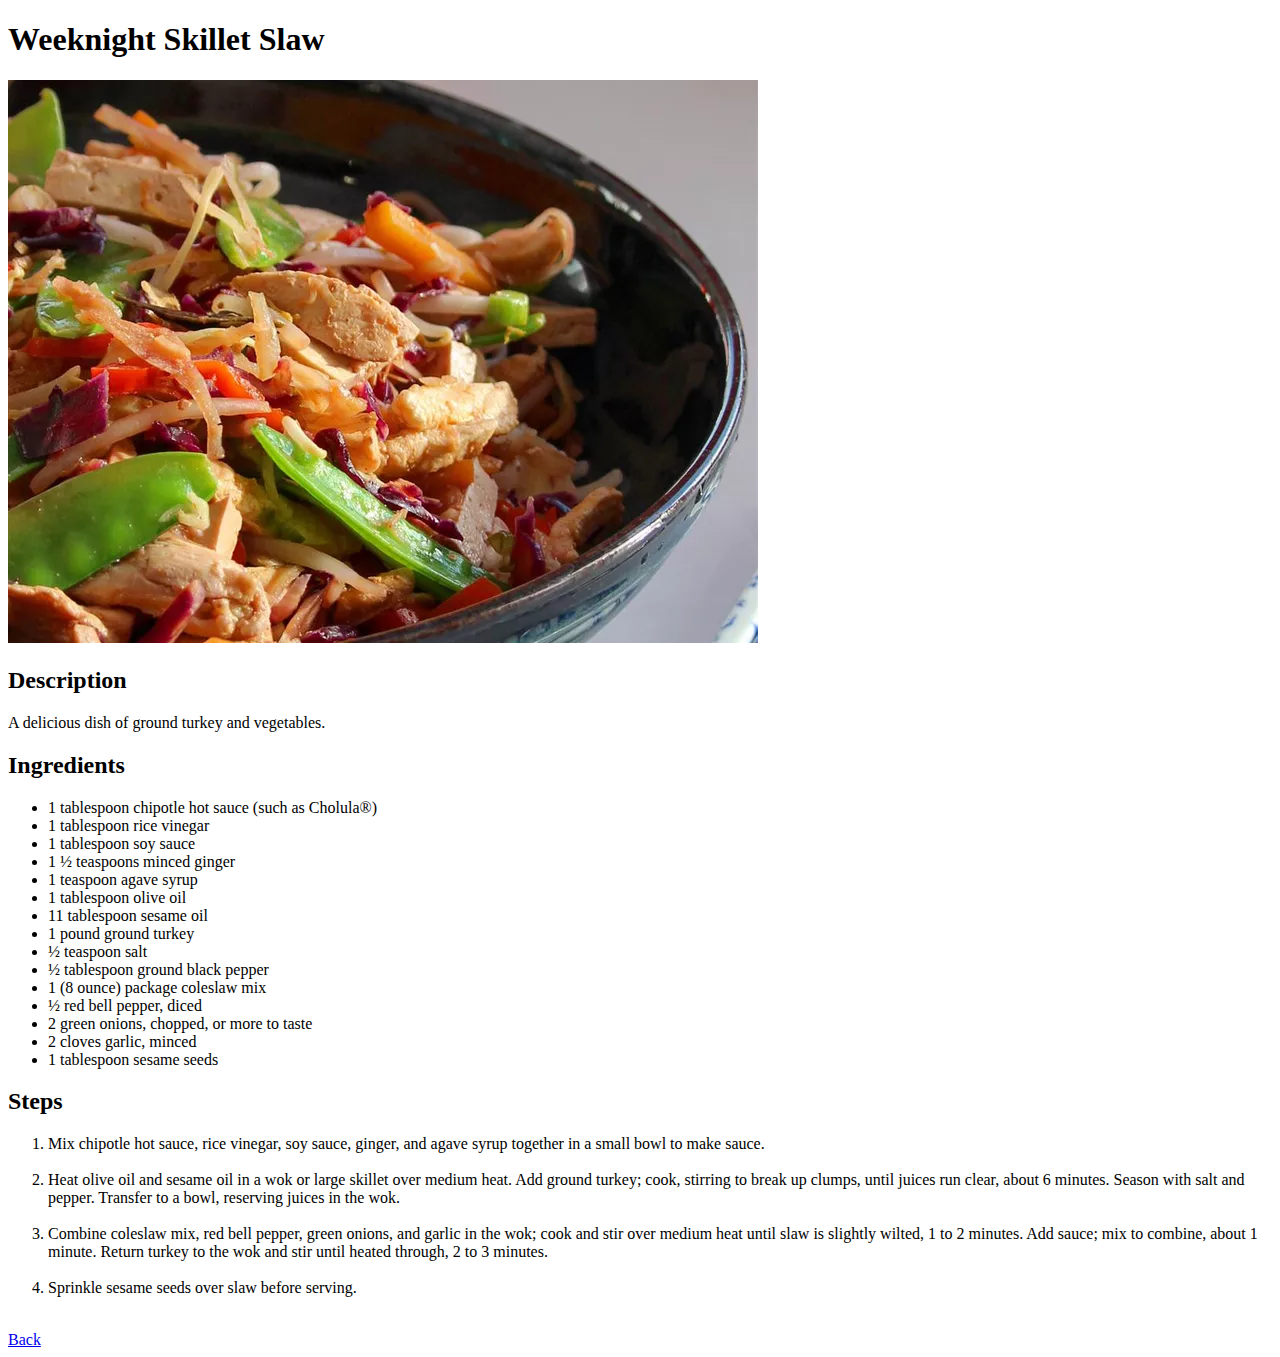
==== recipes/salad.html @ 5356f707 "Added Salad Recipe Page" ====
<!DOCTYPE html>
<html lang="en">
<head>
    <meta charset="UTF-8">
    <meta name="viewport" content="width=device-width, initial-scale=1.0">
    <title>Teriyaki Chicken</title>
</head>
<body>
    <h1>Weeknight Skillet Slaw</h1>
    <img src="../img/salad.webp">
    <h2>Description</h2>
        <p>A delicious dish of ground turkey and vegetables.</p>
    <h2>Ingredients</h2>
        <ul>
            <li>1 tablespoon chipotle hot sauce (such as Cholula®)</li>
            <li>1 tablespoon rice vinegar</li>
            <li>1 tablespoon soy sauce</li>
            <li>1 ½ teaspoons minced ginger</li>
            <li>1 teaspoon agave syrup</li>
            <li>1 tablespoon olive oil</li>
            <li>11 tablespoon sesame oil</li>
            <li>1 pound ground turkey</li>
            <li>½ teaspoon salt</li>
            <li>½ tablespoon ground black pepper</li>
            <li>1 (8 ounce) package coleslaw mix</li>
            <li>½ red bell pepper, diced</li>
            <li>2 green onions, chopped, or more to taste</li>
            <li>2 cloves garlic, minced</li>
            <li>1 tablespoon sesame seeds</li>
        </ul>
    <h2>Steps</h2>
        <ol>
            <li>Mix chipotle hot sauce, rice vinegar, soy sauce, ginger, and agave syrup together in a small bowl to make sauce.</li>
            <br>
            <li>Heat olive oil and sesame oil in a wok or large skillet over medium heat. Add ground turkey; cook, stirring to break up clumps, until juices run clear, about 6 minutes. Season with salt and pepper. Transfer to a bowl, reserving juices in the wok.</li>
            <br>
            <li>Combine coleslaw mix, red bell pepper, green onions, and garlic in the wok; cook and stir over medium heat until slaw is slightly wilted, 1 to 2 minutes. Add sauce; mix to combine, about 1 minute. Return turkey to the wok and stir until heated through, 2 to 3 minutes.</li>
            <br>
            <li>Sprinkle sesame seeds over slaw before serving.</li>
        </ol>
    <br>
    <a href="../index.html">Back</a>
</body>
</html>
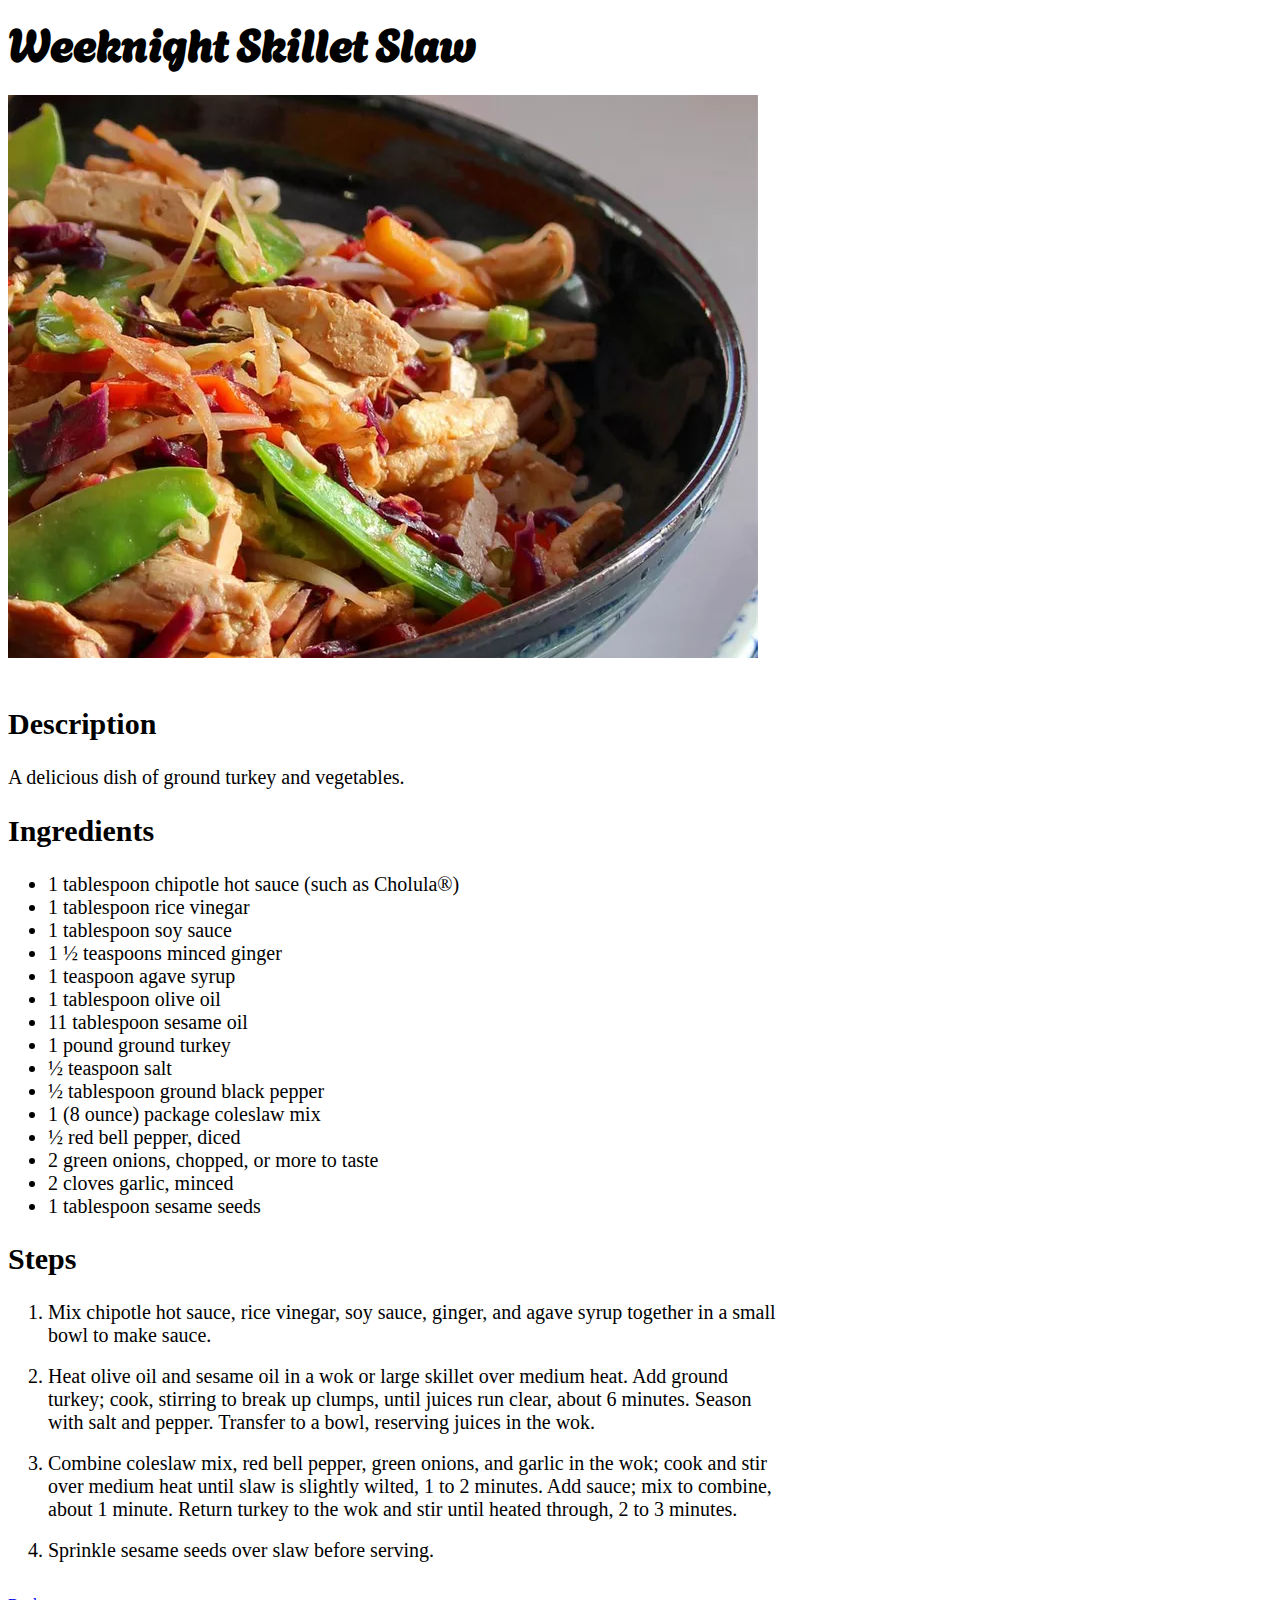
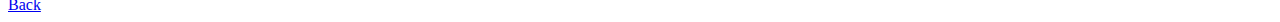
==== commit 690568e1: "Added styles to recipe pages" ====
--- a/recipes/salad.html
+++ b/recipes/salad.html
@@ -4,6 +4,10 @@
     <meta charset="UTF-8">
     <meta name="viewport" content="width=device-width, initial-scale=1.0">
     <title>Teriyaki Chicken</title>
+    <link rel="stylesheet" href="../styles_recipes.css">
+    <link rel="preconnect" href="https://fonts.googleapis.com">
+    <link rel="preconnect" href="https://fonts.gstatic.com" crossorigin>
+    <link href="https://fonts.googleapis.com/css2?family=Agbalumo&display=swap" rel="stylesheet">
 </head>
 <body>
     <h1>Weeknight Skillet Slaw</h1>
--- a/styles_recipes.css
+++ b/styles_recipes.css
@@ -0,0 +1,22 @@
+body {
+    max-width: 60%;
+}
+
+h1 {
+    font-family: Agbalumo, sans-serif;
+    font-size: 45px;
+    padding: 0px;
+    margin:0px;
+}
+
+img{
+    margin: 20px 0px;
+}
+
+h2 {
+    font-size: 30px;
+}
+
+p, li {
+    font-size:20px;
+}